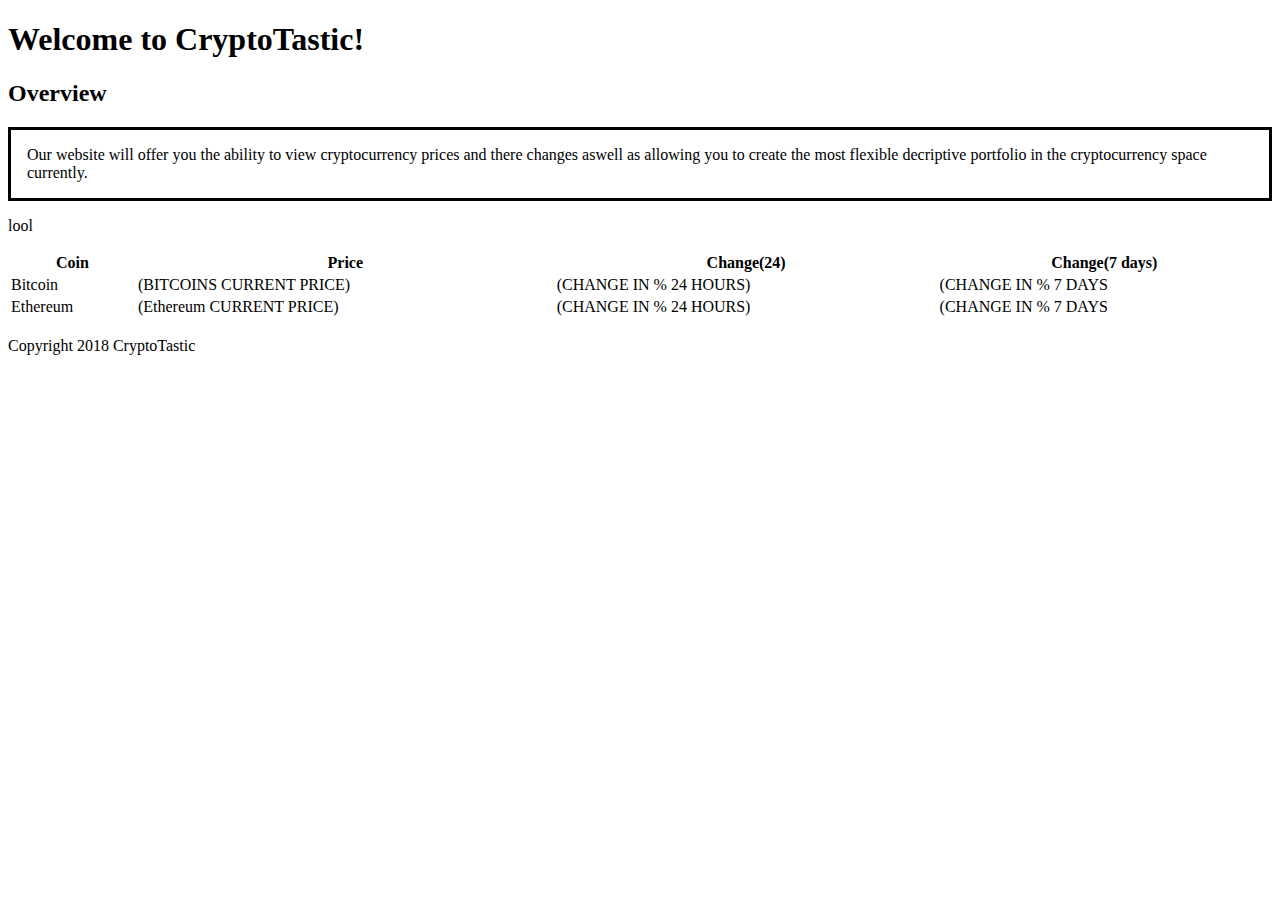
==== index.html @ a7052779 "Basic HTML layout" ====
<!DOCTYPE html>
<html lang=en-US>
<head>
     <script type="text/javascript" src="tender.js"></script>
    <link rel="stylesheet" type="text/css" href="styles/style.css">
    <title>CryptoTastic</title>
</head>
<body onload="myfunction()">
    <h1>Welcome to CryptoTastic!</h1>
    <h2>Overview</h2>
    <p style="border:3px; border-style:solid; border-color:black; padding:1em;">Our website will offer you the ability to view cryptocurrency prices and there changes
        aswell as allowing you to create the most flexible decriptive portfolio in the cryptocurrency space currently.
    </p>

   <table style="width:100%">
       <tr>
           <th>Coin</th>
           <th>Price</th>
           <th>Change(24)</th>
           <th>Change(7 days)</th>
       </tr>
       <tr>
           <!First Row>
           <td>Bitcoin</td>
           <td>(BITCOINS CURRENT PRICE)</td>
           <td>(CHANGE IN % 24 HOURS)</td>
           <td>(CHANGE IN % 7 DAYS</td>
       </tr>
       <tr>
           <td>Ethereum</td>
           <td>(Ethereum CURRENT PRICE)</td>
           <td>(CHANGE IN % 24 HOURS)</td>
           <td>(CHANGE IN % 7 DAYS</td>
       </tr>


<p id="test">lool</p>


   </table> 


<!Bitcoin>
<script type="text/javascript" src="https://files.coinmarketcap.com/static/widget/currency.js"></script><div class="coinmarketcap-currency-widget"
 data-currency="bitcoin" data-base="USD" data-secondary="" data-ticker="true" data-rank="false" data-marketcap="false" data-volume="false" data-stats="USD" data-statsticker="false"></div>
<!Ethereum>
<script type="text/javascript" src="https://files.coinmarketcap.com/static/widget/currency.js"></script><div class="coinmarketcap-currency-widget" data-currency="ethereum" data-base="USD"
 data-secondary="" data-ticker="true" data-rank="false" data-marketcap="false" data-volume="false" data-stats="USD" data-statsticker="false"></div>

<!Ripple>
<script type="text/javascript" src="https://files.coinmarketcap.com/static/widget/currency.js"></script><div class="coinmarketcap-currency-widget" data-currency="ripple" data-base="USD"
 data-secondary="" data-ticker="true" data-rank="false" data-marketcap="false" data-volume="false" data-stats="USD" data-statsticker="false"></div>


<br>



</body>
<footer> Copyright 2018 CryptoTastic</footer>

</html>
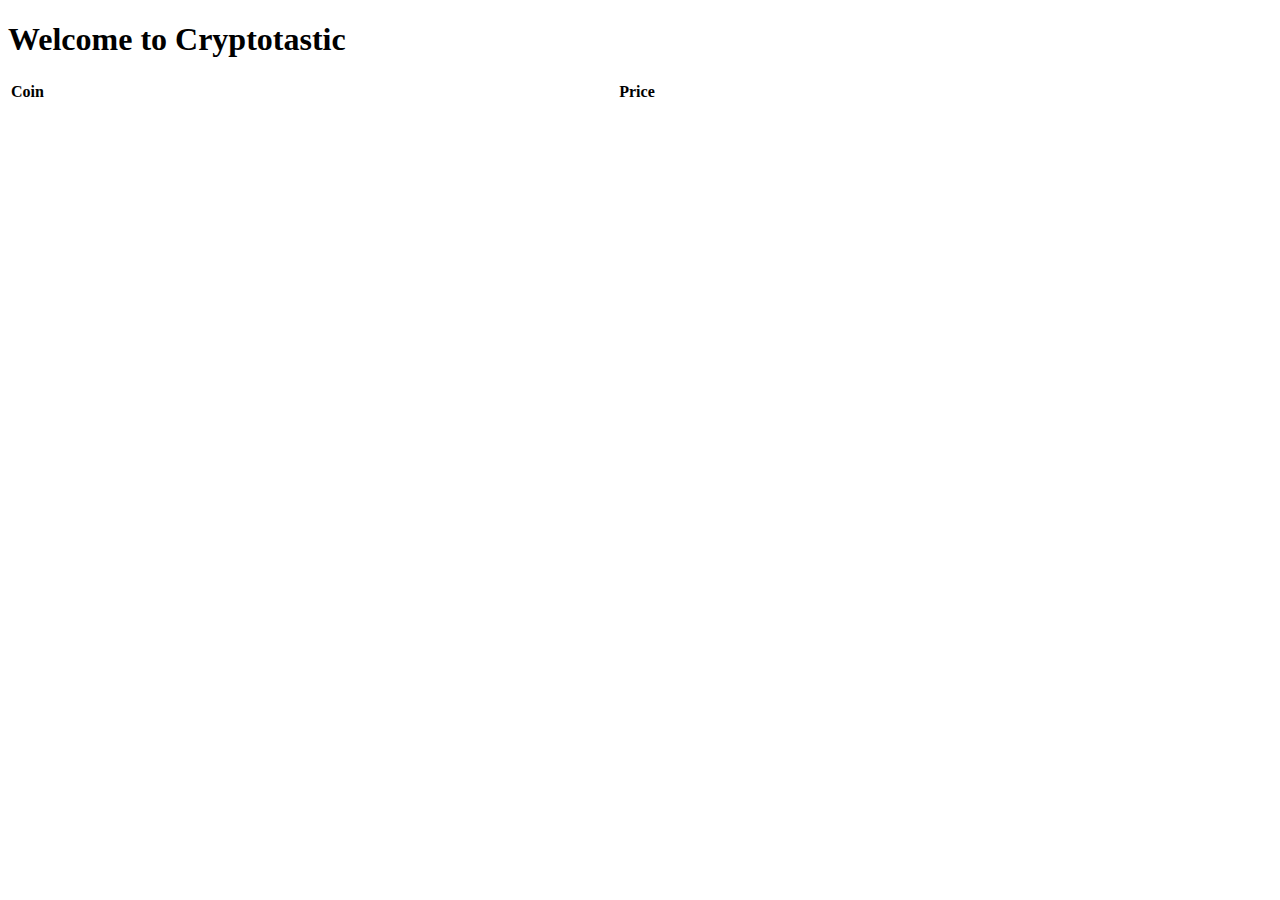
==== commit 40a9d9ed: "Added price fetching" ====
--- a/index.html
+++ b/index.html
@@ -1,63 +1,77 @@
 <!DOCTYPE html>
 <html lang=en-US>
 <head>
-     <script type="text/javascript" src="tender.js"></script>
-    <link rel="stylesheet" type="text/css" href="styles/style.css">
+    <meta charset="utf-8">
+
     <title>CryptoTastic</title>
+
+    <! CSS editing> <link rel="stylesheet" type="text/css" href="styles/style.css">
 </head>
-<body onload="myfunction()">
-    <h1>Welcome to CryptoTastic!</h1>
-    <h2>Overview</h2>
-    <p style="border:3px; border-style:solid; border-color:black; padding:1em;">Our website will offer you the ability to view cryptocurrency prices and there changes
-        aswell as allowing you to create the most flexible decriptive portfolio in the cryptocurrency space currently.
-    </p>
 
-   <table style="width:100%">
-       <tr>
-           <th>Coin</th>
-           <th>Price</th>
-           <th>Change(24)</th>
-           <th>Change(7 days)</th>
-       </tr>
-       <tr>
-           <!First Row>
-           <td>Bitcoin</td>
-           <td>(BITCOINS CURRENT PRICE)</td>
-           <td>(CHANGE IN % 24 HOURS)</td>
-           <td>(CHANGE IN % 7 DAYS</td>
-       </tr>
-       <tr>
-           <td>Ethereum</td>
-           <td>(Ethereum CURRENT PRICE)</td>
-           <td>(CHANGE IN % 24 HOURS)</td>
-           <td>(CHANGE IN % 7 DAYS</td>
-       </tr>
+<body>
+    <h1>
+        Welcome to Cryptotastic
+    </h1>
+        <table style="width:100%">
+                <tr>
+                    <td><b>Coin</b></td>
+                    <td><b>Price</b></td>
+               
+                </tr>
 
 
-<p id="test">lool</p>
+    <section>
+
+    </section>
+
+    <script>
+        var table = document.querySelector('table');
+        var section = document.querySelector('section');
+        var tr = document.querySelector('tr');
+
+        var requestURL = 'https://api.coinmarketcap.com/v1/ticker/';
+        var request = new XMLHttpRequest();
+        request.open('GET',requestURL);
+
+        request.responseType = 'json';
+        request.send();
+        request.onload = function() {
+            var prices = request.response;
+            showPrices(prices);
+        }
+
+        function showPrices(jsonObj){
+          
+            for(var j = 0;j<50;j++){
+                var row = document.createElement('tr');
+                var price = document.createElement('td');
+                var name = document.createElement('td');
+        
+
+                    name.textContent = jsonObj[j].name;
+                    price.textContent = jsonObj[j].price_usd;
+                    row.appendChild(name);
+                    row.appendChild(price);
+                    table.appendChild(row);
+
+                }
 
 
-   </table> 
+
+   
 
 
-<!Bitcoin>
-<script type="text/javascript" src="https://files.coinmarketcap.com/static/widget/currency.js"></script><div class="coinmarketcap-currency-widget"
- data-currency="bitcoin" data-base="USD" data-secondary="" data-ticker="true" data-rank="false" data-marketcap="false" data-volume="false" data-stats="USD" data-statsticker="false"></div>
-<!Ethereum>
-<script type="text/javascript" src="https://files.coinmarketcap.com/static/widget/currency.js"></script><div class="coinmarketcap-currency-widget" data-currency="ethereum" data-base="USD"
- data-secondary="" data-ticker="true" data-rank="false" data-marketcap="false" data-volume="false" data-stats="USD" data-statsticker="false"></div>
 
-<!Ripple>
-<script type="text/javascript" src="https://files.coinmarketcap.com/static/widget/currency.js"></script><div class="coinmarketcap-currency-widget" data-currency="ripple" data-base="USD"
- data-secondary="" data-ticker="true" data-rank="false" data-marketcap="false" data-volume="false" data-stats="USD" data-statsticker="false"></div>
+        }
+ 
+    </script>
 
 
-<br>
+
+
 
 
 
 </body>
-<footer> Copyright 2018 CryptoTastic</footer>
 
-</html>
-
+</html>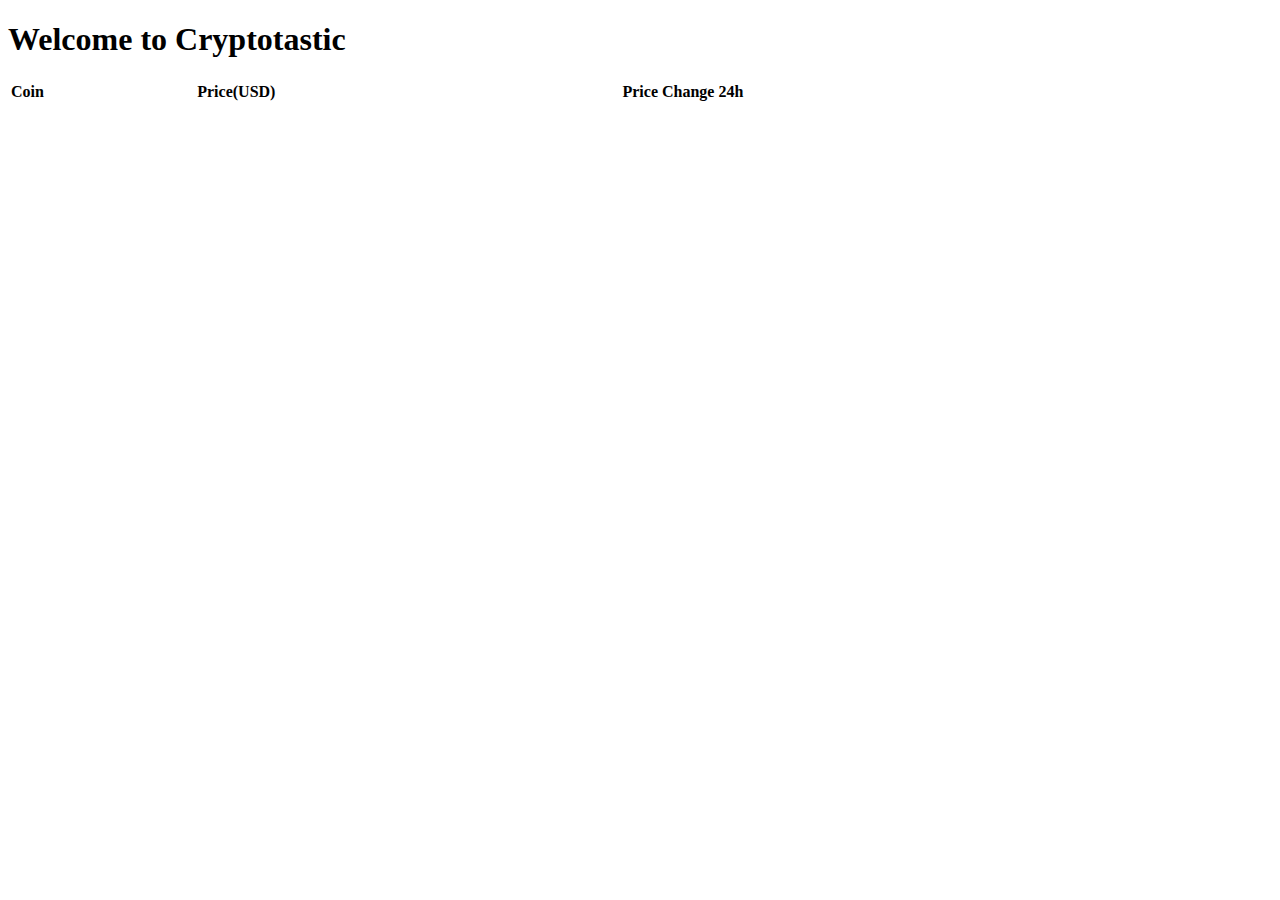
==== commit b5330603: "Updated html file" ====
--- a/index.html
+++ b/index.html
@@ -12,66 +12,21 @@
     <h1>
         Welcome to Cryptotastic
     </h1>
+ 
         <table style="width:100%">
                 <tr>
                     <td><b>Coin</b></td>
-                    <td><b>Price</b></td>
-               
+                    <td><b>Price(USD)</b></td>
+                    <td><b>Price Change 24h</b></td>
                 </tr>
 
-
+    
     <section>
 
     </section>
 
-    <script>
-        var table = document.querySelector('table');
-        var section = document.querySelector('section');
-        var tr = document.querySelector('tr');
 
-        var requestURL = 'https://api.coinmarketcap.com/v1/ticker/';
-        var request = new XMLHttpRequest();
-        request.open('GET',requestURL);
-
-        request.responseType = 'json';
-        request.send();
-        request.onload = function() {
-            var prices = request.response;
-            showPrices(prices);
-        }
-
-        function showPrices(jsonObj){
-          
-            for(var j = 0;j<50;j++){
-                var row = document.createElement('tr');
-                var price = document.createElement('td');
-                var name = document.createElement('td');
-        
-
-                    name.textContent = jsonObj[j].name;
-                    price.textContent = jsonObj[j].price_usd;
-                    row.appendChild(name);
-                    row.appendChild(price);
-                    table.appendChild(row);
-
-                }
-
-
-
-   
-
-
-
-        }
- 
-    </script>
-
-
-
-
-
-
-
+<script src="scripts.js"></script>
 </body>
 
 </html>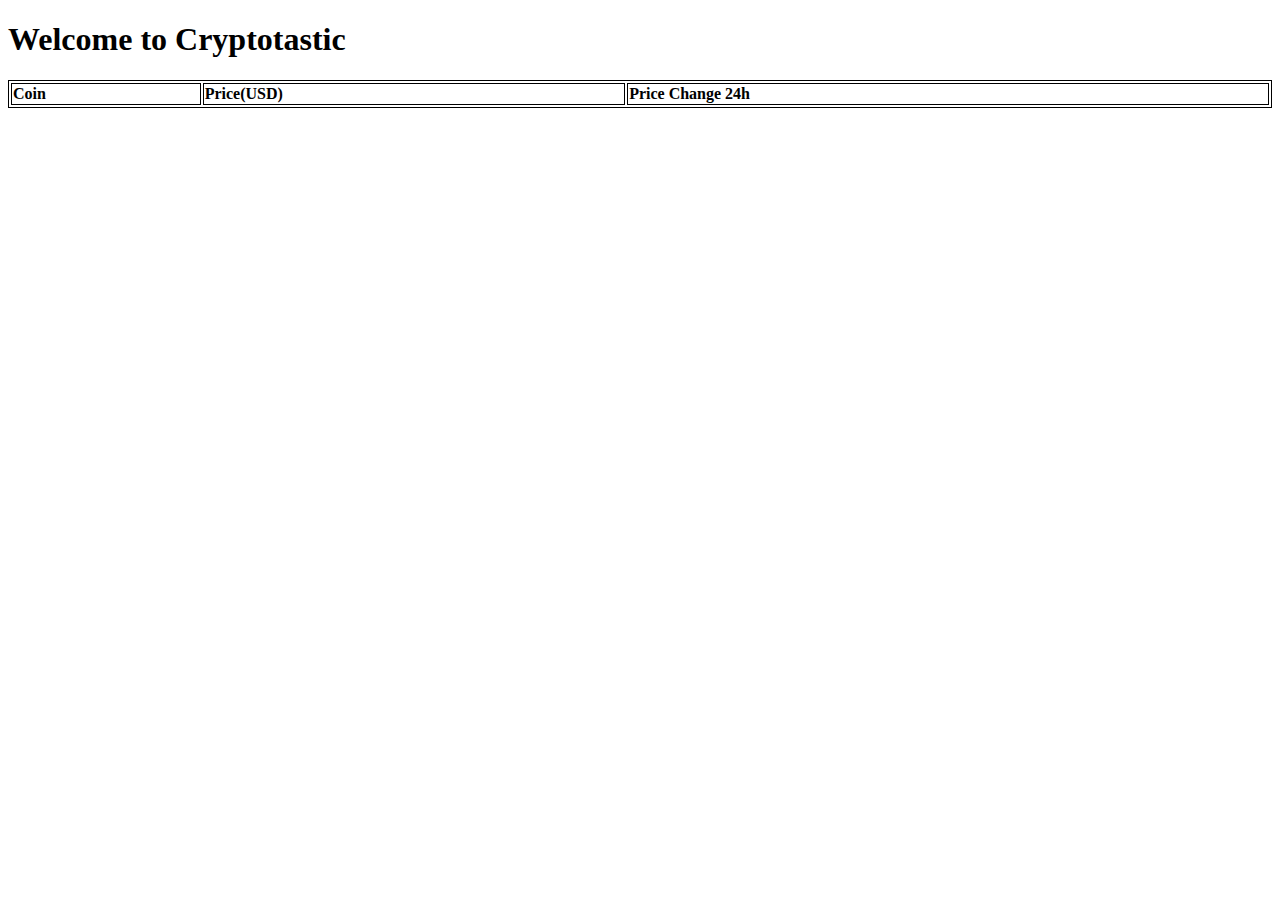
==== commit 7510844c: "Modified everything so will run fine on everyones machines, please make sure the files are all in on" ====
--- a/index.html
+++ b/index.html
@@ -5,7 +5,7 @@
 
     <title>CryptoTastic</title>
 
-    <! CSS editing> <link rel="stylesheet" type="text/css" href="styles/style.css">
+    <! CSS editing> <link rel="stylesheet" type="text/css" href="style.css">
 </head>
 
 <body>
--- a/style.css
+++ b/style.css
@@ -0,0 +1,3 @@
+table, th, td {
+    border: 1px solid black;
+}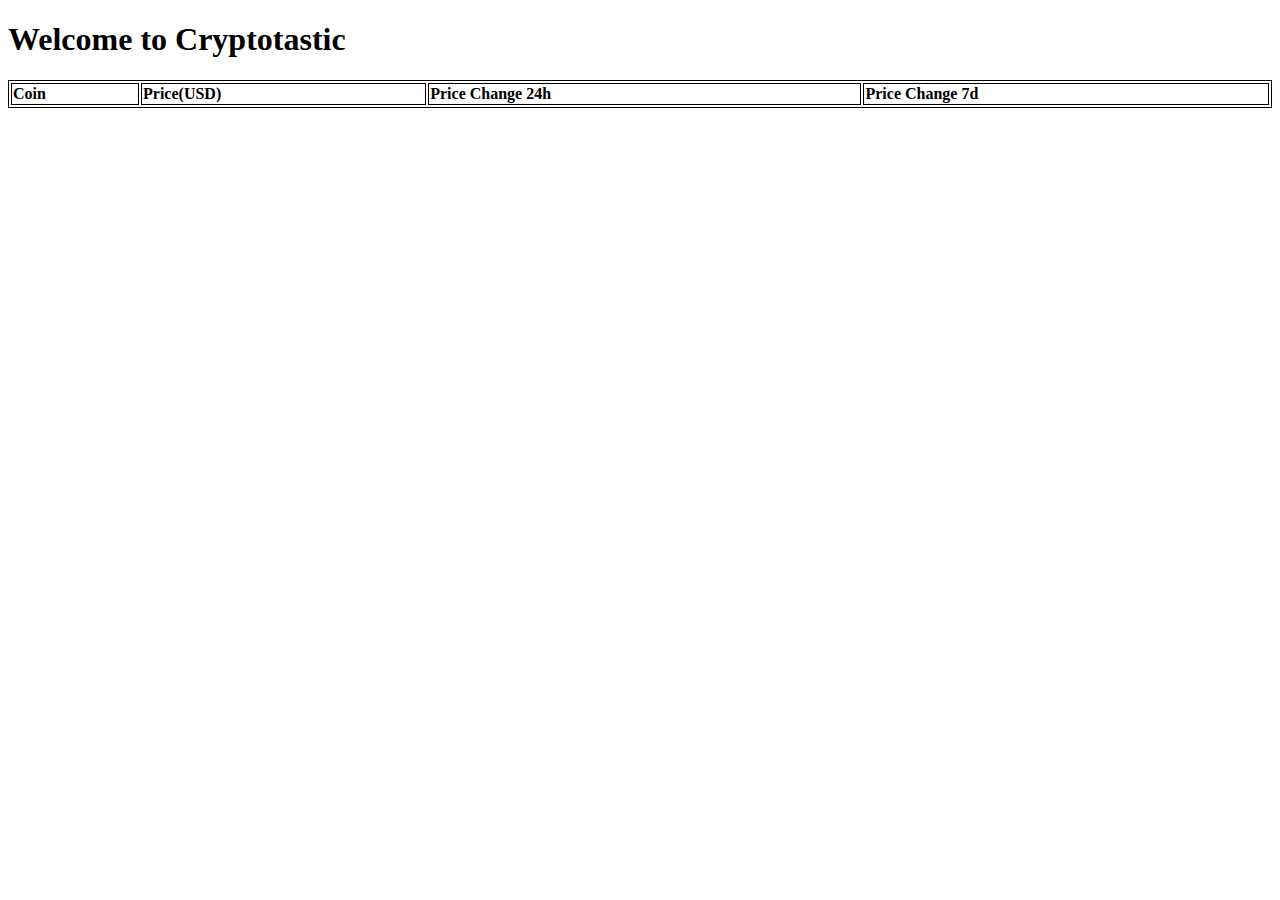
==== commit d89c8a04: "added price change 7d column" ====
--- a/index.html
+++ b/index.html
@@ -18,6 +18,7 @@
                     <td><b>Coin</b></td>
                     <td><b>Price(USD)</b></td>
                     <td><b>Price Change 24h</b></td>
+                    <td><b>Price Change 7d</b></td>
                 </tr>
 
     
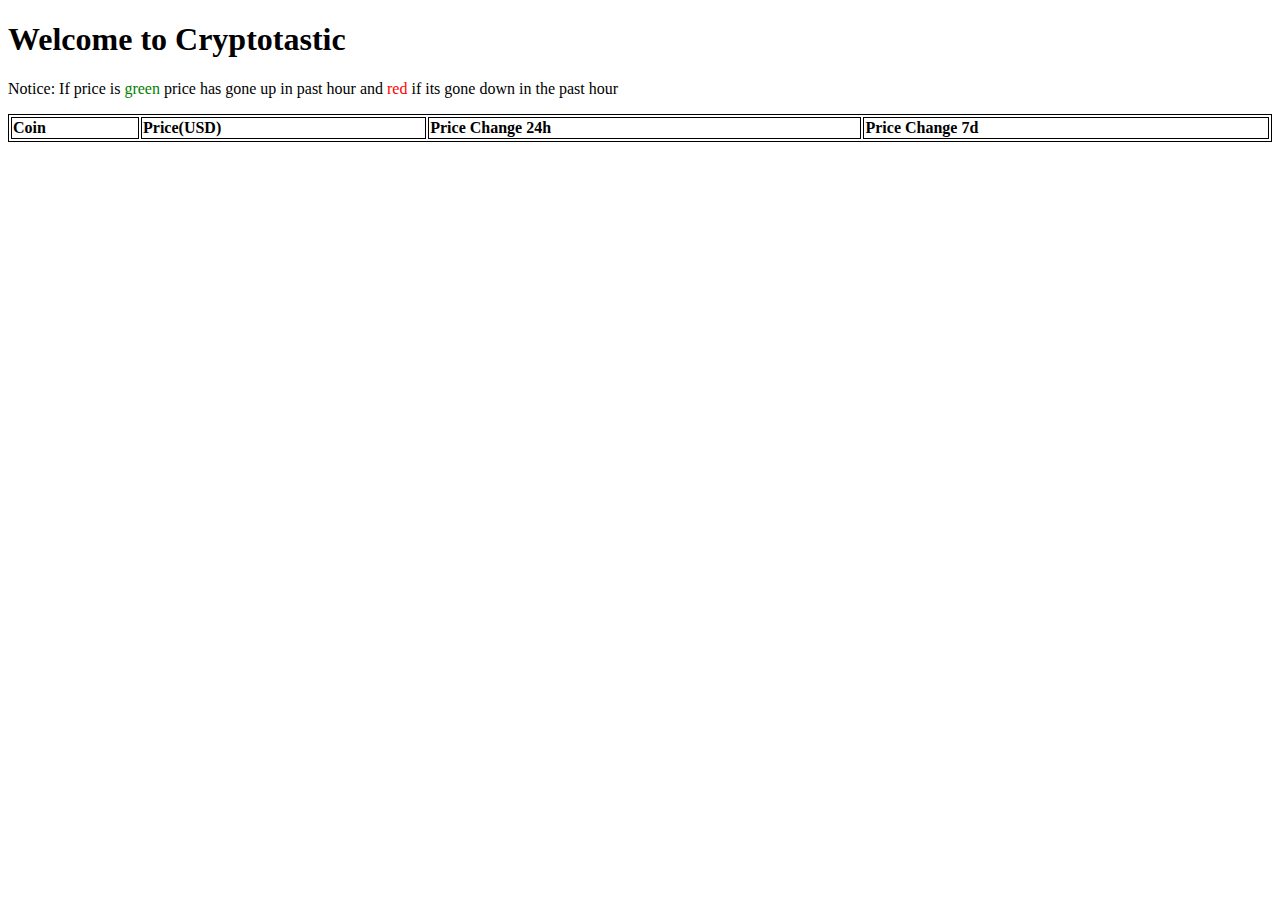
==== commit f0dcc82a: "Added colour feature to show price change more visually on table" ====
--- a/index.html
+++ b/index.html
@@ -12,6 +12,7 @@
     <h1>
         Welcome to Cryptotastic
     </h1>
+    <p>Notice: If price is <font color="green">green</font> price has gone up in past hour and <font color="red">red</font> if its gone down in the past hour</p>
  
         <table style="width:100%">
                 <tr>
